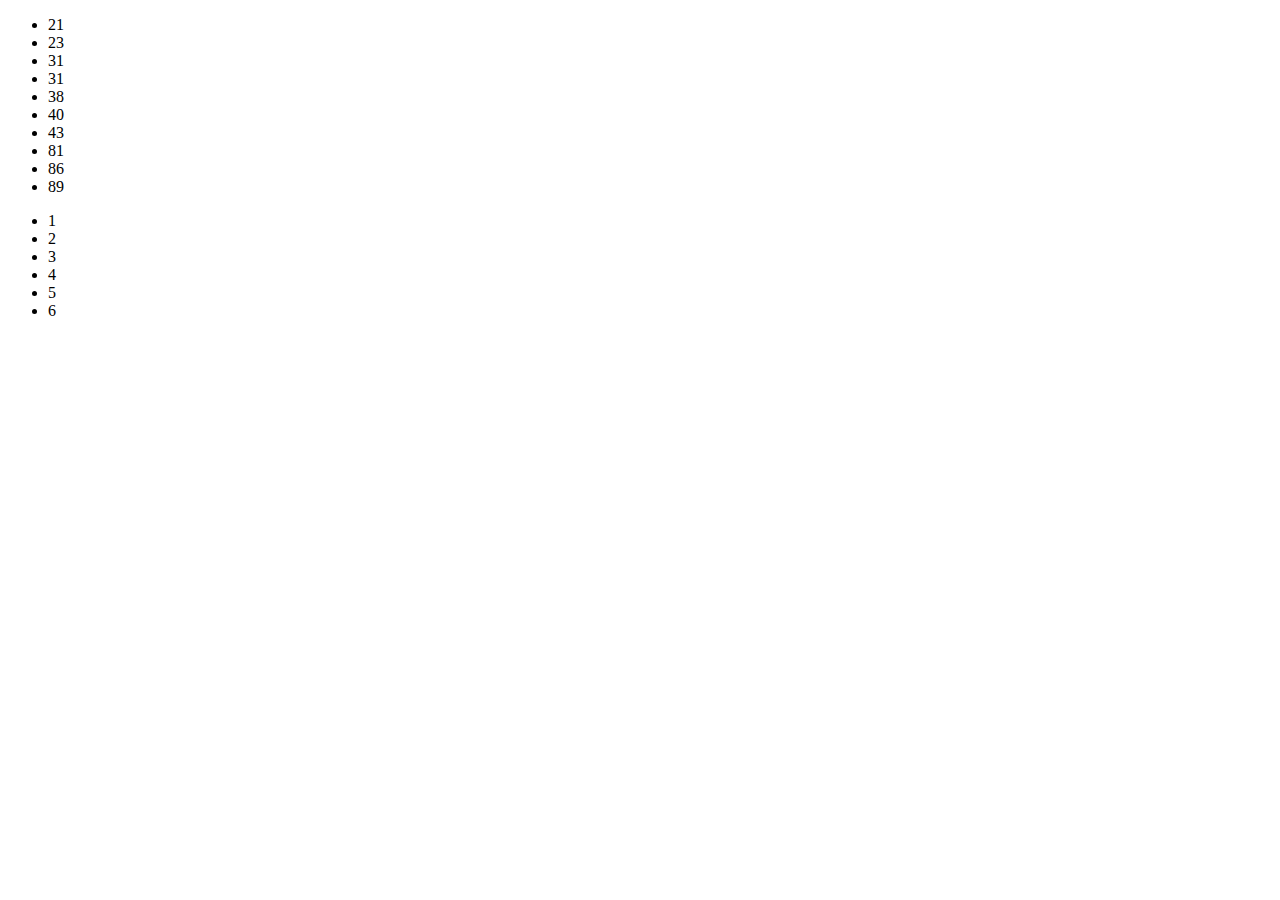
==== index.html @ 7e18cdc0 "ejercicios 1 y mitad del 2" ====
<!DOCTYPE html>
<html lang="en">
<head>
    <meta charset="UTF-8">
    <meta http-equiv="X-UA-Compatible" content="IE=edge">
    <meta name="viewport" content="width=device-width, initial-scale=1.0">
    <script src="./index.js" defer></script>
    <title>Proyecto 10</title>
</head>
<body>
    <ul id="listaDeDatos">
    </ul>

    <ul id="dadoElArray">
    </ul>

    <ul id="recorridoArray">

    </ul>
</body>
</html>
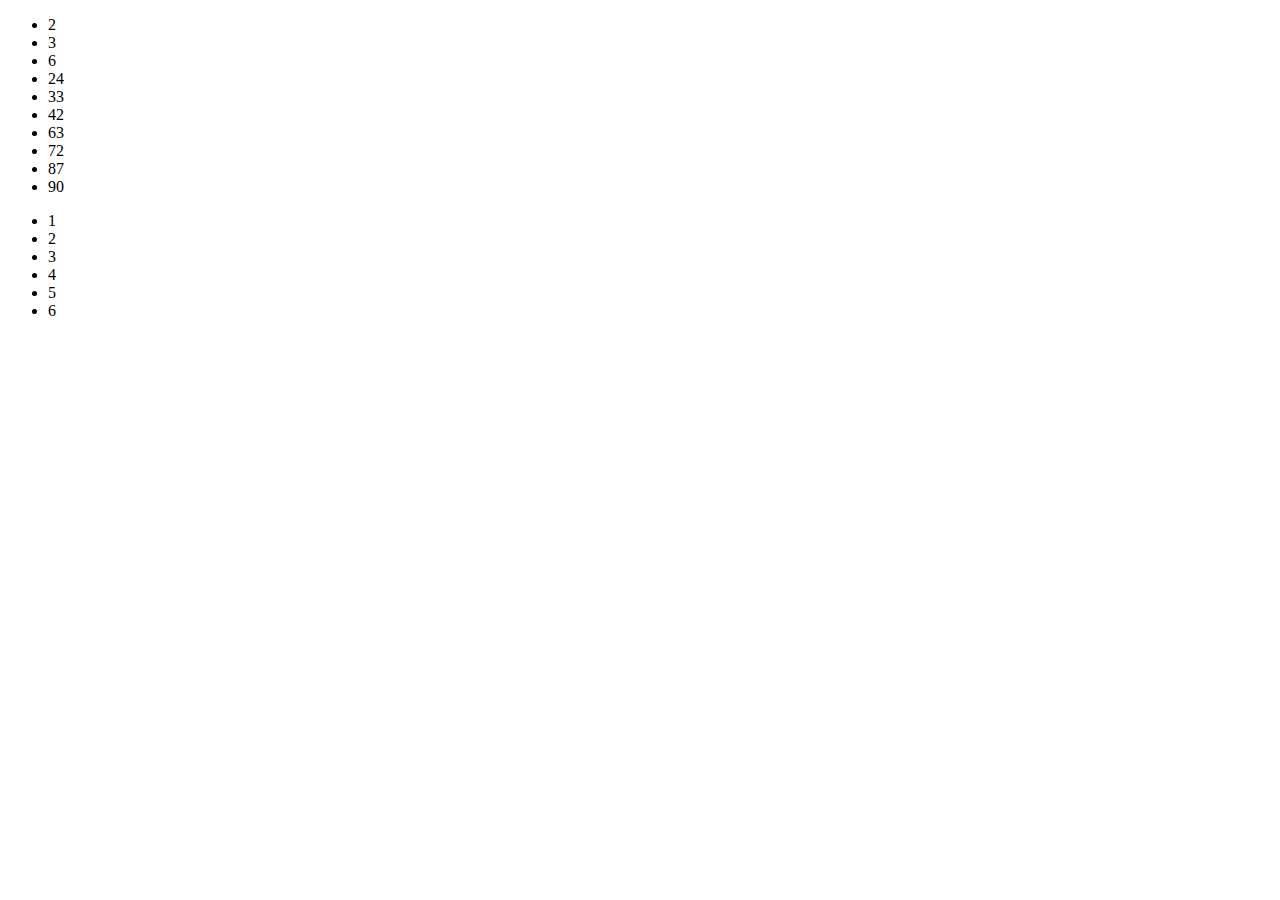
==== commit 8d9fecd1: "relizado hasta ejercicio 10" ====
--- a/index.html
+++ b/index.html
@@ -5,6 +5,7 @@
     <meta http-equiv="X-UA-Compatible" content="IE=edge">
     <meta name="viewport" content="width=device-width, initial-scale=1.0">
     <script src="./index.js" defer></script>
+    <link rel="stylesheet" href="./styles.css">
     <title>Proyecto 10</title>
 </head>
 <body>
@@ -17,5 +18,6 @@
     <ul id="recorridoArray">
 
     </ul>
+
 </body>
 </html>--- a/styles.css
+++ b/styles.css
@@ -0,0 +1,3 @@
+table {
+    color: red;
+}